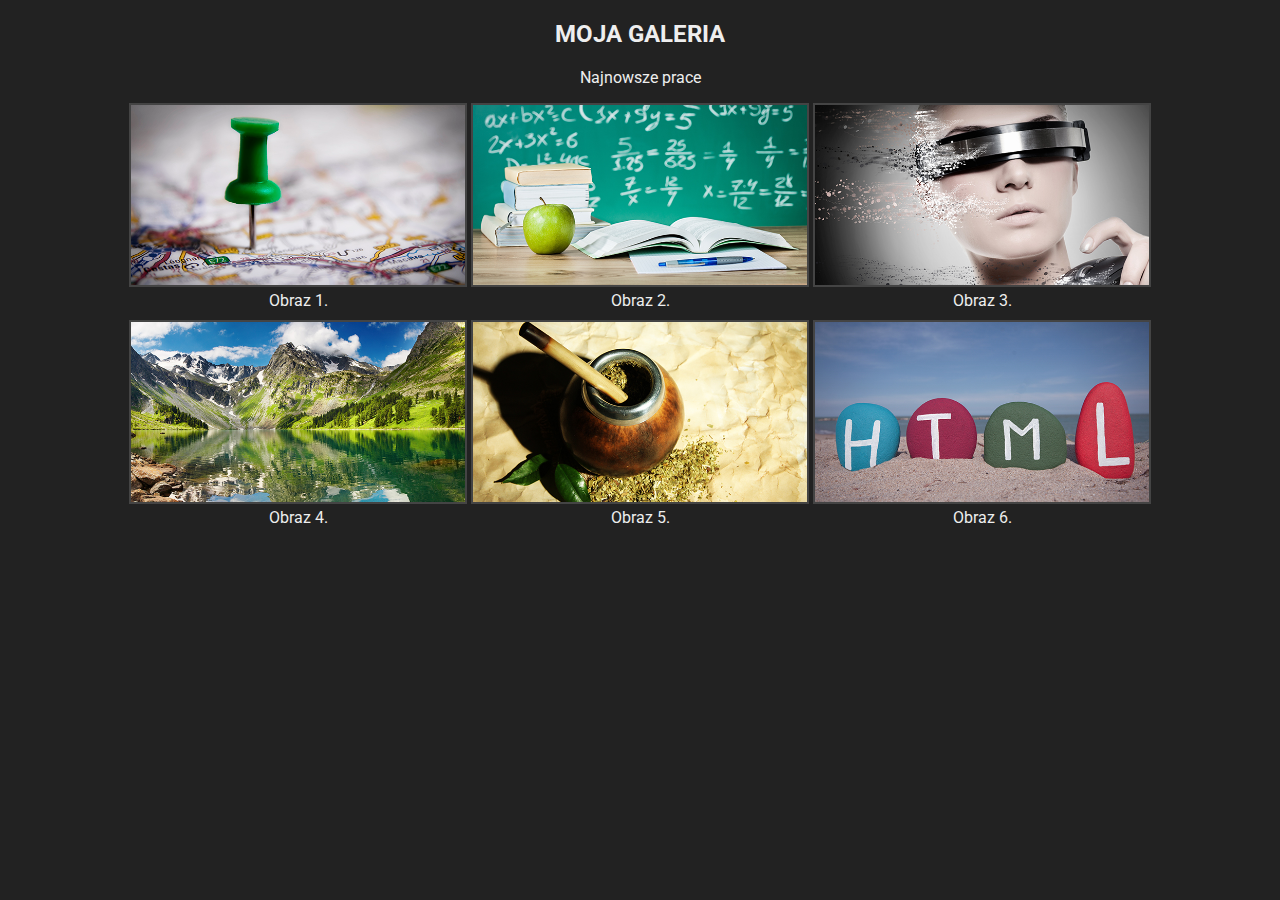
==== galeria do poprawy/index.html @ fe5f0b47 "init" ====
<!DOCTYPE html>
<html lang="en">
<head>
	<meta charset="UTF-8">
	<title>Responsive galery</title>
	
	<link href="https://fonts.googleapis.com/css?family=Roboto:100,300,400,500,700" rel="stylesheet">

	<link rel="stylesheet" href="css/style.css">
</head>
<body>
	<section id="gallery">
		<header>
			<h2>Moja galeria</h2>
			<p>Najnowsze prace</p>
		</header>
		<figure>
			<img src="img/image1.jpg" alt="image 1">
			<figcaption>Obraz 1.</figcaption>
		</figure>
		<figure>
			<img src="img/image2.jpg" alt="image 2">
			<figcaption>Obraz 2.</figcaption>
		</figure>
		<figure>
			<img src="img/image3.jpg" alt="image 3">
			<figcaption>Obraz 3.</figcaption>
		</figure>
		<figure>
			<img src="img/image4.jpg" alt="image 4">
			<figcaption>Obraz 4.</figcaption>
		</figure>
		<figure>
			<img src="img/image5.jpg" alt="image 5">
			<figcaption>Obraz 5.</figcaption>
		</figure>
		<figure>
			<img src="img/image6.jpg" alt="image 6">
			<figcaption>Obraz 6.</figcaption>
		</figure>
	</section>
</body>
</html>
---- galeria do poprawy/css/style.css ----
* {
	box-sizing: border-box;
}

body {
	font-family: 'Roboto', sans-serif;
	background-color: #222;
	color: #eee;
}

h2 {
	text-transform: uppercase;
}

#gallery {
	width: 1024px;
	margin: 0 auto;
	text-align: center;
}

figure {
	display: inline-block;
	width: 338px;
	margin: 0;
	margin-bottom: 10px;
}

figure figcaption {
	text-align: center;
}

figure img{
	width: 100%;
	border: 2px solid #444;
}
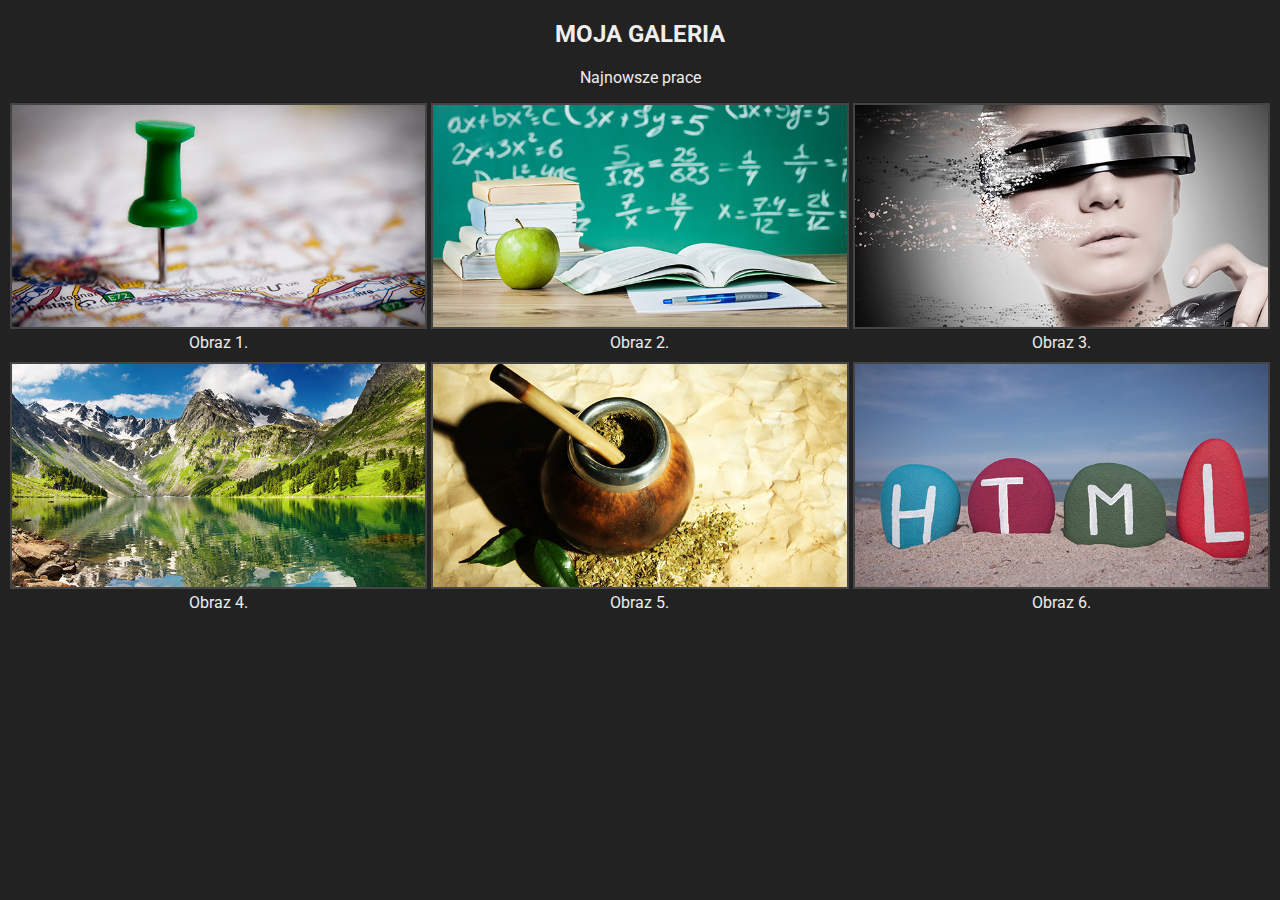
==== commit 424e3891: "resposywne obrazki w 3 wersjach" ====
--- a/galeria do poprawy/index.html
+++ b/galeria do poprawy/index.html
@@ -7,6 +7,8 @@
 	<link href="https://fonts.googleapis.com/css?family=Roboto:100,300,400,500,700" rel="stylesheet">
 
 	<link rel="stylesheet" href="css/style.css">
+	
+	<link rel="stylesheet" href="css/responsive.css">
 </head>
 <body>
 	<section id="gallery">
--- a/galeria do poprawy/css/responsive.css
+++ b/galeria do poprawy/css/responsive.css
@@ -0,0 +1,46 @@
+#gallery {
+	width: 100%;
+}
+ figure {
+        width: 33%;
+
+
+    }
+
+
+@media (max-width:480px) {
+
+
+   
+
+    figure {
+        width:100%;
+
+
+    }
+
+
+}
+
+@media (min-width:481px) and (max-width:768px) {
+
+   
+
+    figure {
+        width: 49%;
+
+    }
+
+
+}
+
+@media (min-width:769px) and (max-width:992px) {
+
+
+    figure {
+        width: 33%;
+    }
+
+}
+
+
